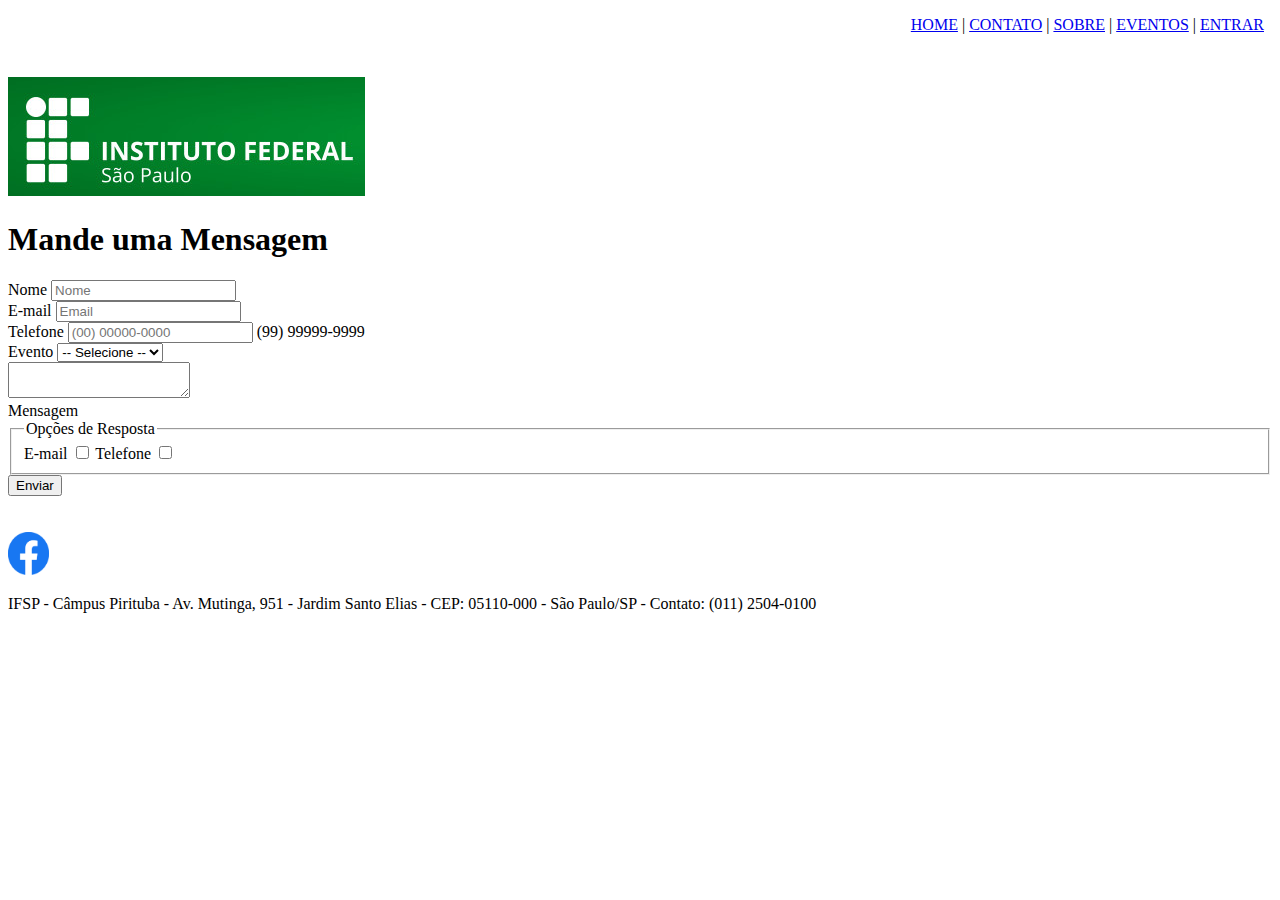
==== contato.html @ c9a3b77a "the end" ====
<!DOCTYPE html>
<html>
<head>
<meta charset="UTF-8">
<title>Contato - IFSP - Pirituba</title>
<script src="js/disabling.js"></script>
</head>
<body>

  <header id="cabecalho"> 
    <nav>
      <object width="100%" height="65px" data="menu.html"></object>
    </nav>
  </header>
  <img src="Imagens/Logo.jpg" alt=" " />
  <h1>Mande uma Mensagem</h1>
  <form name='contato' method="POST">
  Nome <input type="text" placeholder="Nome" required><br>
  E-mail <input type="email" placeholder="Email" required><br>
  Telefone <input type="tel" placeholder="(00) 00000-0000" required> (99) 99999-9999<br>
    <form name="evento">
        Evento
        <select name="evento" required>
        <option value="">-- Selecione --</option>
        <option value="ra">Reclamação</option>
        <option value="sa">Sugestão</option>
      </select>
      <br><textarea></textarea>
    </form>
    <form>
      Mensagem<br>
    <fieldset name="opções de resposta">
      <legend>Opções de Resposta</legend>
      <form>
        E-mail <input id="email" type="checkbox" name="op1" value="op2">
        Telefone <input id="telefone" type="checkbox" name="op1" value="op1">
      </form>
    </fieldset>
    </form>
    <button type="submit" form="contato">Enviar</button>
  </form>
</body>
<footer>
    <br><br>
    <div id="my_menu" align="left">
        <a href="https://www.facebook.com/ifsppirituba"><img src="Imagens/facebook.png" width="41" height="43" title="IFSP Facebook" alt="IFSP Facebook"></a>
    </div>
    <p>
        IFSP - Câmpus Pirituba - Av. Mutinga, 951 - Jardim Santo Elias - CEP: 05110-000 - São Paulo/SP - Contato: (011) 2504-0100
    </p>
</footer>
</html>
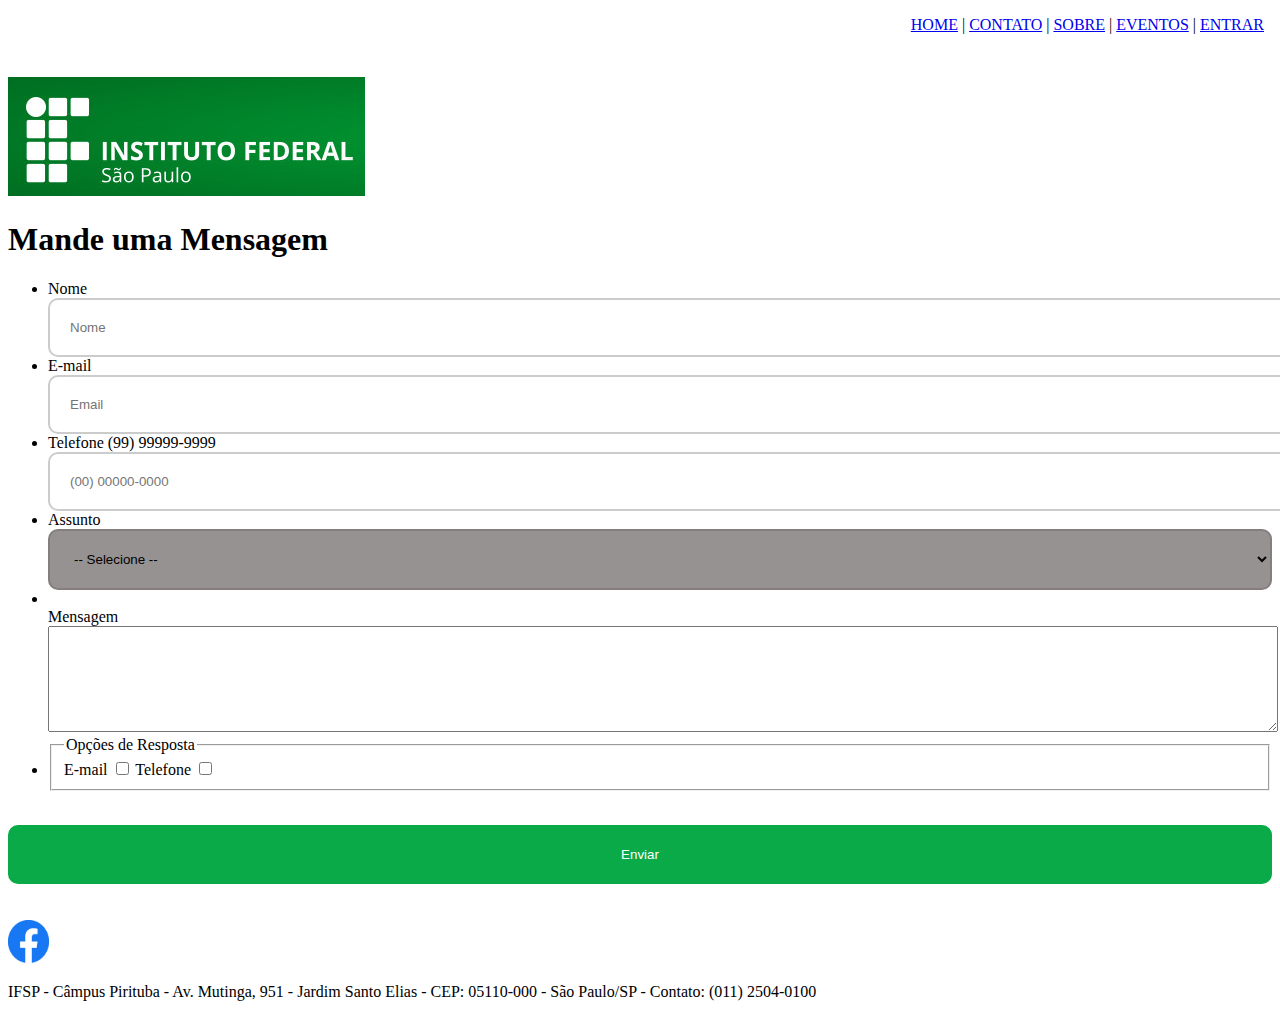
==== commit 2ae47dfc: "f" ====
--- a/contato.html
+++ b/contato.html
@@ -3,7 +3,7 @@
 <head>
 <meta charset="UTF-8">
 <title>Contato - IFSP - Pirituba</title>
-<script src="js/disabling.js"></script>
+<link rel="stylesheet" href="home.css"> 
 </head>
 <body>
 
@@ -14,31 +14,48 @@
   </header>
   <img src="Imagens/Logo.jpg" alt=" " />
   <h1>Mande uma Mensagem</h1>
-  <form name='contato' method="POST">
-  Nome <input type="text" placeholder="Nome" required><br>
-  E-mail <input type="email" placeholder="Email" required><br>
-  Telefone <input type="tel" placeholder="(00) 00000-0000" required> (99) 99999-9999<br>
-    <form name="evento">
-        Evento
-        <select name="evento" required>
-        <option value="">-- Selecione --</option>
-        <option value="ra">Reclamação</option>
-        <option value="sa">Sugestão</option>
-      </select>
-      <br><textarea></textarea>
-    </form>
-    <form>
-      Mensagem<br>
-    <fieldset name="opções de resposta">
-      <legend>Opções de Resposta</legend>
-      <form>
-        E-mail <input id="email" type="checkbox" name="op1" value="op2">
-        Telefone <input id="telefone" type="checkbox" name="op1" value="op1">
-      </form>
-    </fieldset>
-    </form>
-    <button type="submit" form="contato">Enviar</button>
-  </form>
+  <ul> 
+    <li>
+        <form name='contato' method="POST">
+            Nome <br><input type="text" placeholder="Nome" required class="rounded-form"><br>
+        </form>
+    </li>
+    <li>
+        <form name='contato' method="POST">
+            E-mail<br><input type="email" placeholder="Email" required class="rounded-form"><br>
+        </form>
+    </li>
+    <li>
+        <form name='contato' method="POST">
+            Telefone (99) 99999-9999 <input type="tel" placeholder="(00) 00000-0000" required class="rounded-form"><br>
+        </form>
+    </li>
+    <li>
+        <form name='contato' method="POST">
+            Assunto<br>
+            <select name="evento" required class="rounded-form3">
+                <option value="">-- Selecione --</option>
+                <option value="ra">Reclamação</option>
+                <option value="sa">Sugestão</option>
+            </select>
+        </form>
+    </li>
+    <li>
+        <form name="contato">
+            <br>Mensagem<br><textarea></textarea>
+        </form>
+    </li>
+    <li>
+        <fieldset name="opções de resposta">
+            <legend>Opções de Resposta</legend>
+            <form name="contato">
+                E-mail <input id="email" type="checkbox" name="op1" value="op2">
+                Telefone <input id="telefone" type="checkbox" name="op1" value="op1">
+            </form>
+        </fieldset>
+    </li>
+  </ul>
+  <br><button type="submit" form="contato" class="rounded-form2"">Enviar</button>
 </body>
 <footer>
     <br><br>
--- a/home.css
+++ b/home.css
@@ -0,0 +1,41 @@
+#astronauta {
+  width: 50%;
+  height: auto;
+  border-radius: 50%;
+  display: block;
+  margin-left: auto;
+  margin-right: auto;
+}
+.rounded-form {
+  border-radius: 10px; 
+  border: 2px solid #ccc; 
+  padding: 20px;
+  width: 100%;
+}
+
+.rounded-form3 {
+  border-radius: 10px; 
+  border: 2px solid #867e7e; 
+  padding: 20px;
+  background: #969292;
+  width: 100%;
+}
+.rounded-form2 {
+  border-radius: 10px; 
+  border: 2px solid #09aa47; 
+  padding: 20px;
+  background: #09aa47;
+  width: 100%;
+  color: white;
+}
+textarea {
+  width: 100%;
+  height: 100px;
+}
+
+#fiel {
+  border-radius: 10px;
+  background-color: #ece4e4;
+  height: auto;
+  border: 2px solid #ece4e4;
+}